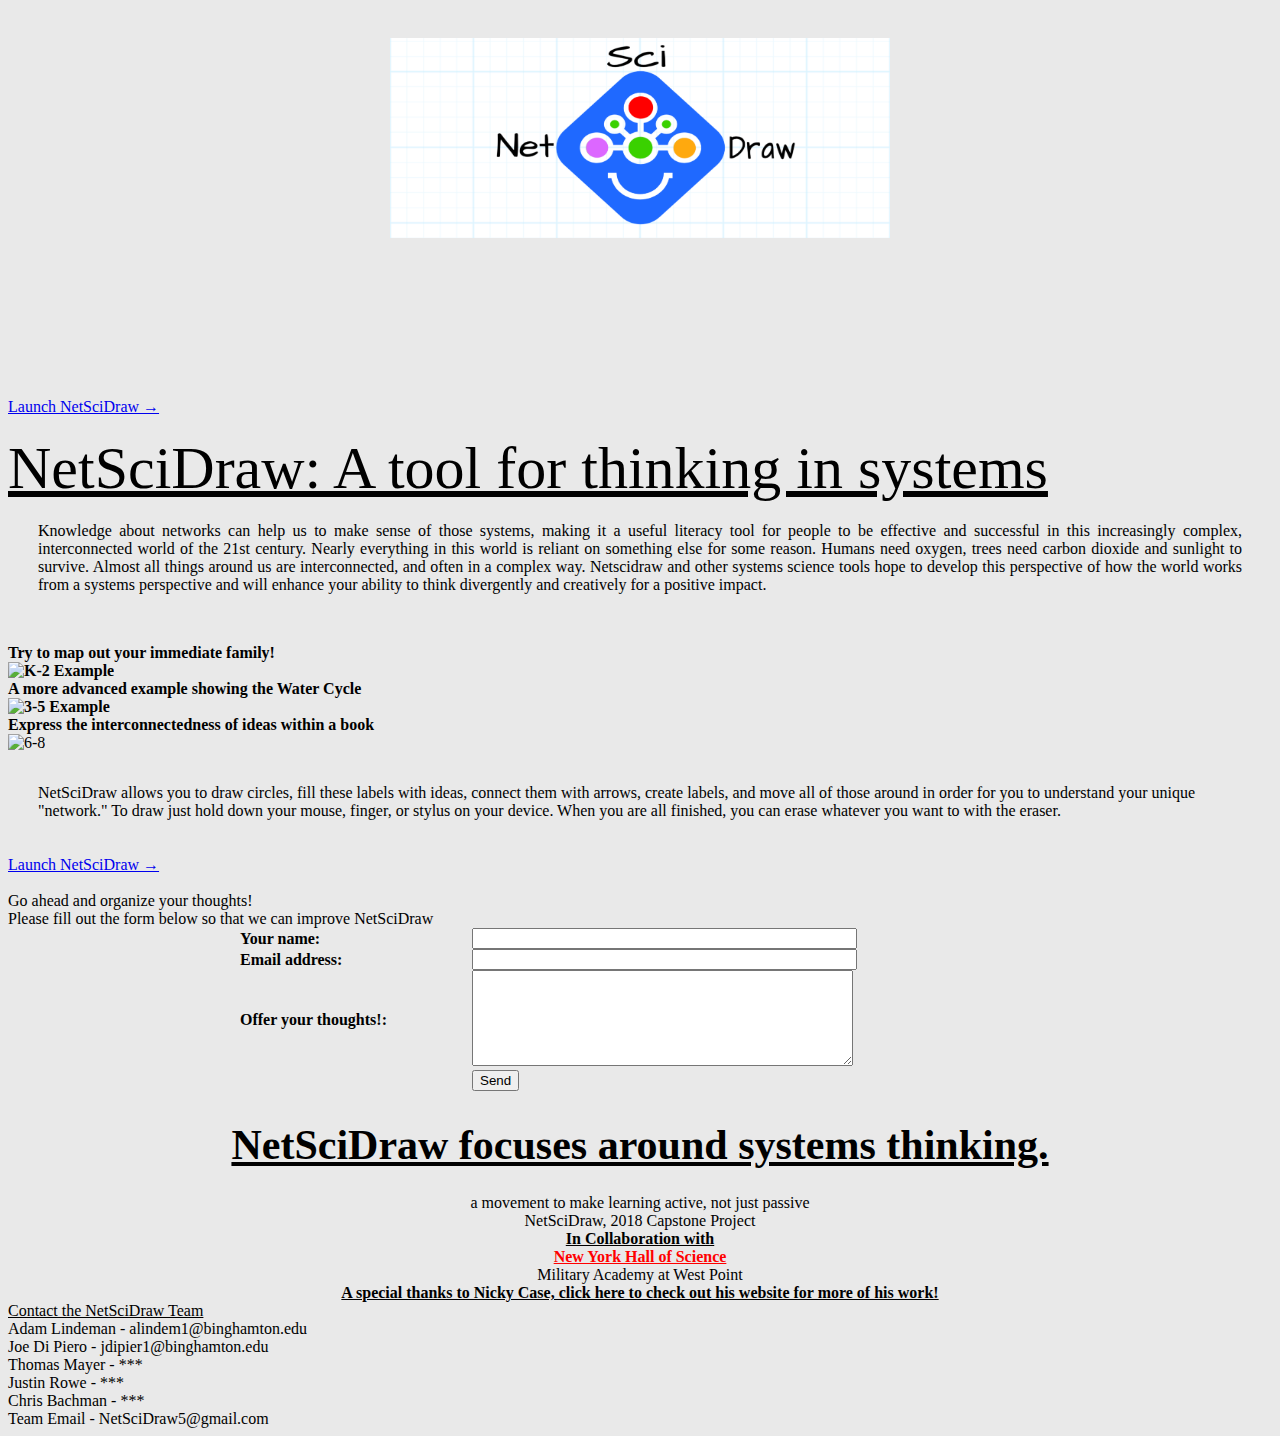
==== NetSciDraw/index.html @ 911f7e1c "Add files via upload" ====
<!doctype html>
<html>
<head>

    <meta content="text/html;charset=utf-8" http-equiv="Content-Type">

	<!-- Schema.org markup for Google+ -->
	<meta itemprop="name" content="NetsciDraw!">
	<meta itemprop="description" content="a tool for thinking in systems">

	<!-- Open Graph data -->
	<meta property="og:title" content="NetsciDraw">
	<meta property="og:type" content="website">
	<meta property="og:description" content="a tool for thinking in systems">

	<!-- Styles -->
	<link href="css/index.css" type="text/css" rel="stylesheet"/>

</head>
<body style="background:#e9e9e9
">

	<!-- SPLASH -->
	<div class="white section" id="splash" style="padding-top:30px; padding-bottom: 100px; font-size: 90px; text-align: center; line-height: normal">
			<img height="200" width="500" src="NSD.png" alt="Logo" class="center">
	<div class="white section" id="splash" style="padding-top:20px; font-size: 62px; text-align: center">
	</div>

	<!-- INFO -->
	
			<div class="feature-text" style="text-align:center">
				<div> 
			</div>
		</div>
	</div>


	<!-- CONCLUSION -->
	<div >
		
		</div>
		<div id="uses" class="content" style="margin-top:1.2em;">
			<a href="V3.1/index.html" id="final_button" class="cool_button">
			<div> Launch NetSciDraw &rarr;</div>
			</a>
			<br>
			
		<div style="font-size: 60px">
			<u>NetSciDraw: A tool for thinking in systems</u>
		</div>

		<div style="margin-top:1.2em; text-align: justify; margin-left: 30px; margin-right: 30px">
			Knowledge about networks can help us to make sense of those systems, making it a useful literacy tool for people to be effective and successful in this increasingly complex, interconnected world of the 21st century. Nearly everything in this world is reliant on something else for some reason. Humans need oxygen, trees need carbon dioxide and sunlight to survive. Almost all things around us are interconnected, and often in a complex way. Netscidraw and other systems science tools hope to develop this perspective of how the world works from a systems perspective and will enhance your ability to think divergently and creatively for a positive impact.
		</div>
		<div>

		<div class="content"; style="padding-top: 50px">
		<div> <b>Try to map out your immediate family! </div>
		<img class="resize" src="K-2 Example.jpg" alt="K-2 Example">
		<div> A more advanced example showing the Water Cycle </div>
		<img class="resize" src="3-5 Example.jpg" alt="3-5 Example">
		<div> Express the interconnectedness of ideas within a book  </b></div>
		<img class="resize" src="6-8 example.jpg" alt="6-8 ">
		</div>
		<div style="margin-top:2em; margin-left: 30px; margin-right: 30px">
			NetSciDraw allows you to draw circles, fill these labels with ideas, connect them with arrows, create labels, and move all of those around in order for you to understand your unique "network." To draw just hold down your mouse, finger, or stylus on your device. When you are all finished, you can erase whatever you want to with the eraser.
		</div>
			<br><br>
			<a href="V3.1/index.html" id="final_button" class="cool_button">
				<div> Launch NetSciDraw &rarr;</div>
			</a>
			<br>
			Go ahead and organize your thoughts!
			<div>
			<div>
				Please fill out the form below so that we can improve NetSciDraw
			
			<form action="SurveyPHPfile.php" method="post"><center>
			<table width="800" border="0" cellspacing="0" cellpadding="0">
			<tr>
			<td width="29%"><b>Your name:<b></td>
			<td width="71%"><input name="name" type="text" id="name" size="45"></td>
			</tr>
			<tr>
			<td><b>Email address:<b></td>
			<td><input name="email" type="text" id="email" size="45"></td>
			</tr>
			<tr>
			<td><b>Offer your thoughts!:<b></td>
			<td><textarea name="comment" cols="45" rows="6" id="comment" class="dark-gray"></textarea></td>
			</tr>
			<tr>
			<td class="dark-gray"> </td>
			<th align="left" valign="top"><input type="submit" name="Submit" value="Send"></th>
			</tr>
			</table>
			</form></center>
			</div>
		</div>
	</div>

		<div class="dark-gray section" style="text-align: center">
		<div class="section" style="padding-top: 5px";>
			<div style="font-size:42px; font-weight:bold; color:#FF0000; margin:25px;">
			<a style="color:#000;padding-top: 0px; text-align: center" href="http://explorableexplanations.com/">NetSciDraw focuses around systems thinking.</a>
			</div>
		
			<div style="text-align:center;">a movement to make learning active, not just passive</div>
			<div class="section" style="text-align:center">
			NetSciDraw, 2018 Capstone Project
			</div>
			<div class="section" style="text-align:center">
			<u><b> In Collaboration with</b></u>
			<a href="https://nysci.org//" style="color: #FF0000; text-align:center">
			<br>
			<b>New York Hall of Science</b></a>
			<div class="section" style="text-align:center">
			Military Academy at West Point</div>
			<a href="http://ncase.me/" style="color: #000000; text-align:center">
			<b>A special thanks to Nicky Case, click here to check out his website for more of his work!
			</b></a>
</div>
	</div>	
		</div>
		<div class="content">
			<div class="content">
			<u>Contact the NetSciDraw Team</u>
			<div>
			Adam Lindeman - alindem1@binghamton.edu
			<div class="verticalLine">
  			Joe Di Piero - jdipier1@binghamton.edu
			</div>      
			Thomas Mayer - ***
			<div>
			<div class="verticalLine">
  			Justin Rowe - ***
			</div>  
			Chris Bachman - ***
			<div>
			Team Email - NetSciDraw5@gmail.com	
			
		</div>

</script>
		</div>
	</div>

</body>
</html>
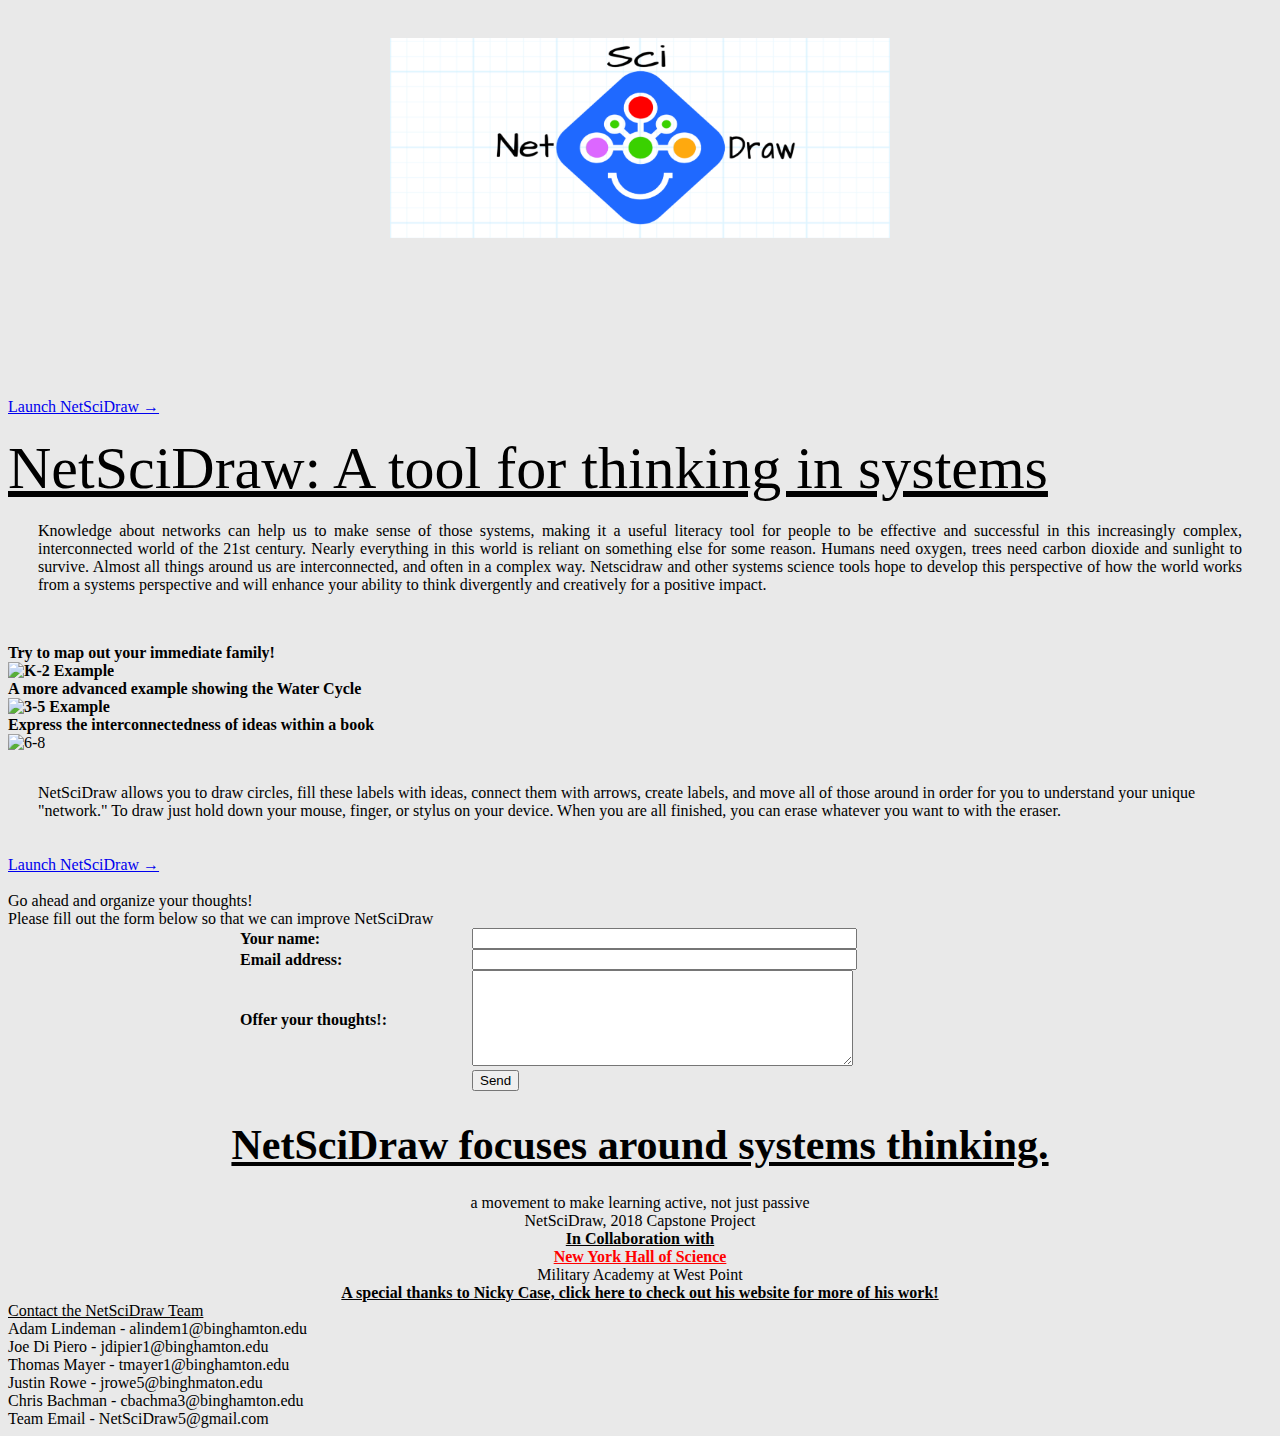
==== commit 77af27f2: "Add files via upload" ====
--- a/NetSciDraw/index.html
+++ b/NetSciDraw/index.html
@@ -130,12 +130,12 @@
 			<div class="verticalLine">
   			Joe Di Piero - jdipier1@binghamton.edu
 			</div>      
-			Thomas Mayer - ***
+			Thomas Mayer - tmayer1@binghamton.edu
 			<div>
 			<div class="verticalLine">
-  			Justin Rowe - ***
+  			Justin Rowe - jrowe5@binghmaton.edu
 			</div>  
-			Chris Bachman - ***
+			Chris Bachman - cbachma3@binghamton.edu
 			<div>
 			Team Email - NetSciDraw5@gmail.com	
 			
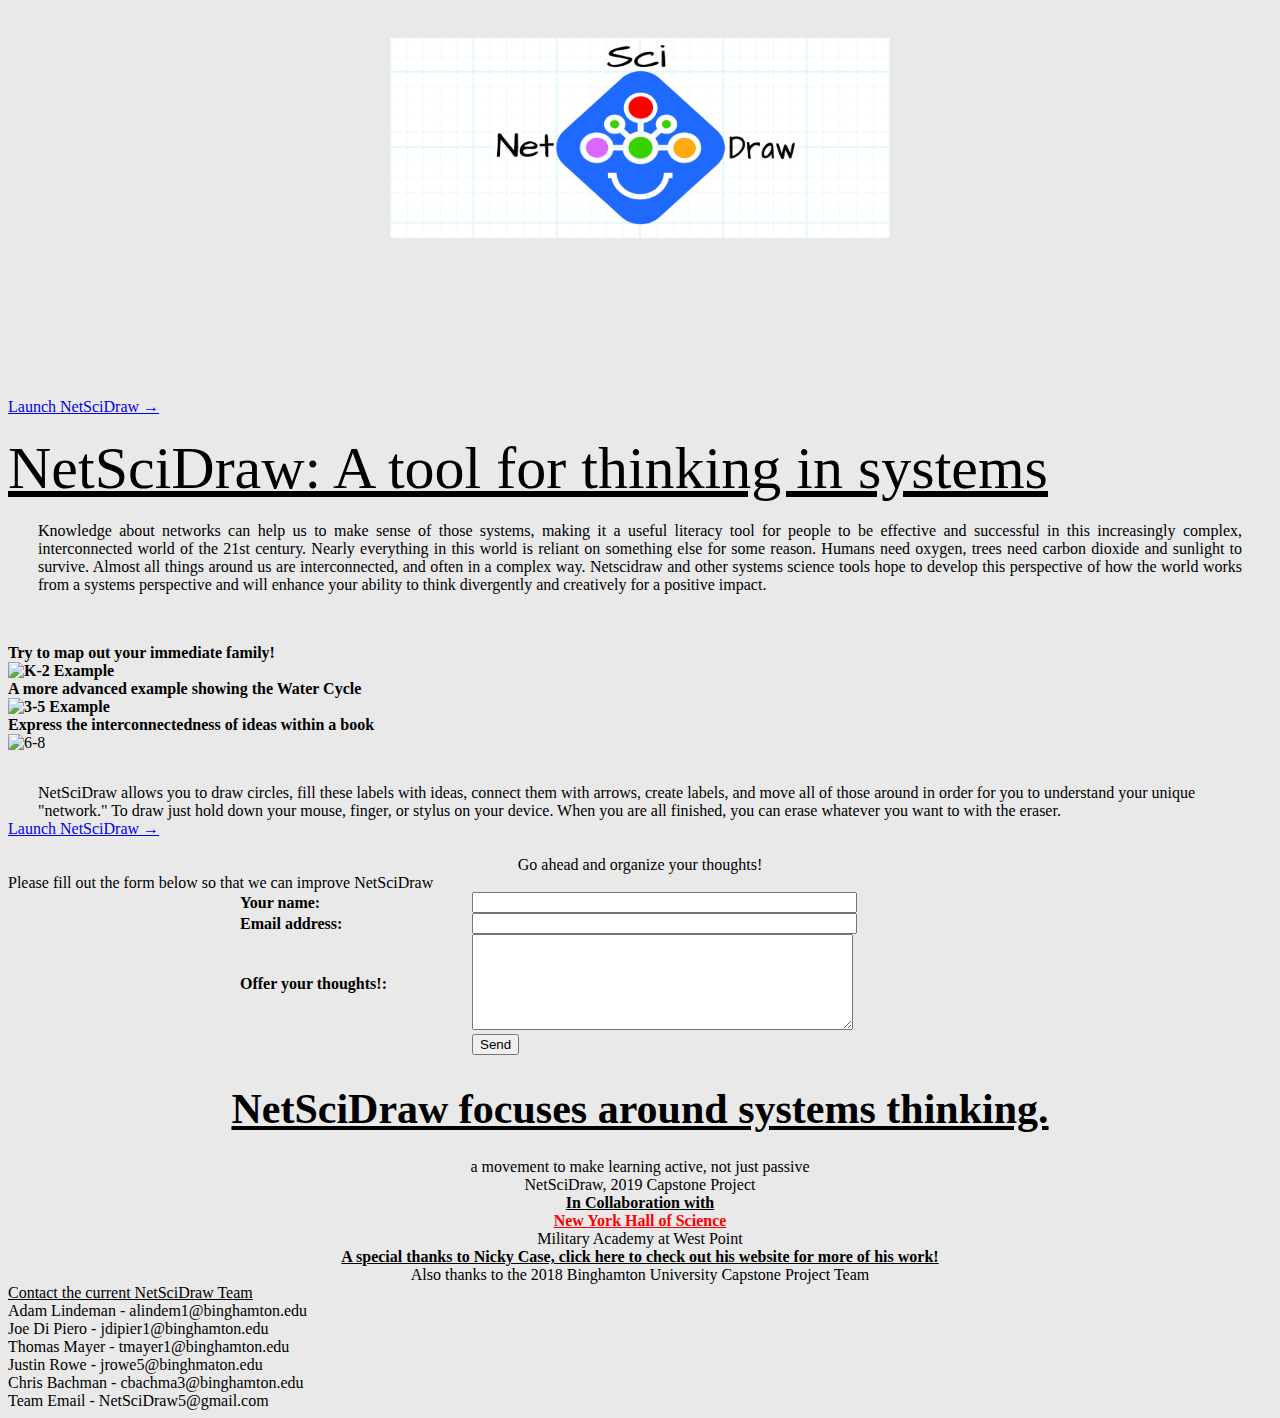
==== commit b25b56a6: "Merge pull request #4 from jdipier1/jdipier1-minor-text-changes" ====
--- a/NetSciDraw/index.html
+++ b/NetSciDraw/index.html
@@ -65,16 +65,17 @@
 		<div style="margin-top:2em; margin-left: 30px; margin-right: 30px">
 			NetSciDraw allows you to draw circles, fill these labels with ideas, connect them with arrows, create labels, and move all of those around in order for you to understand your unique "network." To draw just hold down your mouse, finger, or stylus on your device. When you are all finished, you can erase whatever you want to with the eraser.
 		</div>
-			<br><br>
 			<a href="V3.1/index.html" id="final_button" class="cool_button">
 				<div> Launch NetSciDraw &rarr;</div>
 			</a>
 			<br>
+			<div class="dark-gray section" style="text-align: center">
 			Go ahead and organize your thoughts!
+		</div>
 			<div>
 			<div>
 				Please fill out the form below so that we can improve NetSciDraw
-			
+
 			<form action="SurveyPHPfile.php" method="post"><center>
 			<table width="800" border="0" cellspacing="0" cellpadding="0">
 			<tr>
@@ -107,7 +108,7 @@
 		
 			<div style="text-align:center;">a movement to make learning active, not just passive</div>
 			<div class="section" style="text-align:center">
-			NetSciDraw, 2018 Capstone Project
+			NetSciDraw, 2019 Capstone Project
 			</div>
 			<div class="section" style="text-align:center">
 			<u><b> In Collaboration with</b></u>
@@ -119,12 +120,16 @@
 			<a href="http://ncase.me/" style="color: #000000; text-align:center">
 			<b>A special thanks to Nicky Case, click here to check out his website for more of his work!
 			</b></a>
+
+			<div class="section" style="text-align:center">
+			Also thanks to the 2018 Binghamton University Capstone Project Team
+			</div>
 </div>
 	</div>	
 		</div>
 		<div class="content">
 			<div class="content">
-			<u>Contact the NetSciDraw Team</u>
+			<u>Contact the current NetSciDraw Team</u>
 			<div>
 			Adam Lindeman - alindem1@binghamton.edu
 			<div class="verticalLine">
@@ -138,7 +143,7 @@
 			Chris Bachman - cbachma3@binghamton.edu
 			<div>
 			Team Email - NetSciDraw5@gmail.com	
-			
+
 		</div>
 
 </script>
